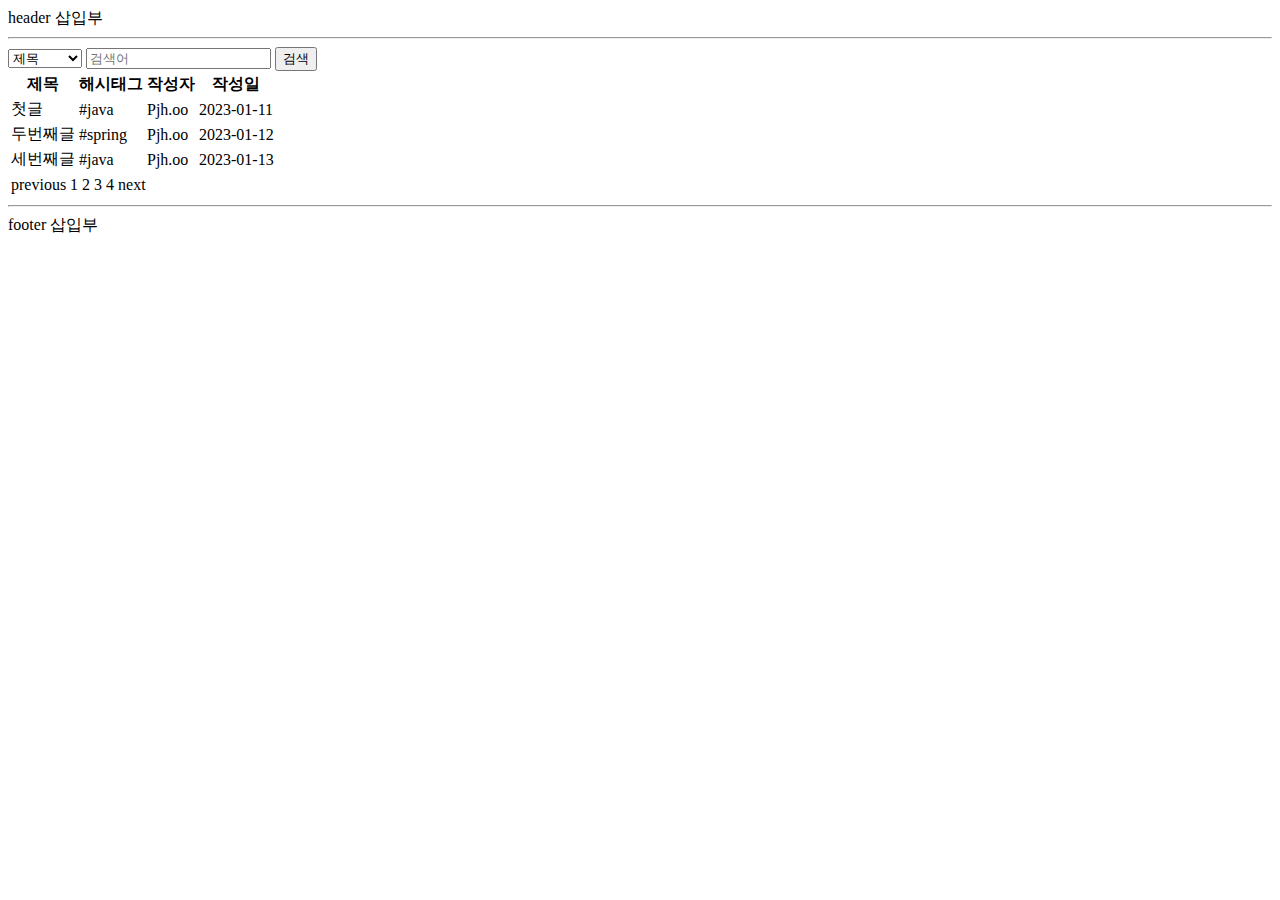
==== src/main/resources/templates/articles/index.html @ d84f5e86 "#16 - 게시판 뷰 기본 골격 작성" ====
<!DOCTYPE html>
<html lang="ko">
<head>
  <meta charset="UTF-8">
  <title>게시판 페이지</title>
</head>

<body>

  <header>
    header 삽입부
    <hr>
  </header>

  <main>
    <form>
      <label for="search-type" hidden>유형</label>
      <select id="search-type" name="search-type">
        <option>제목</option>
        <option>본문</option>
        <option>ID</option>
        <option>닉네임</option>
        <option>해시태그</option>
      </select>
      <label for="search-value" hidden>검색어</label>
      <input id="search-value" type="search" placeholder="검색어" name="search-value">
      <button type="submit">검색</button>
    </form>

    <table>
      <thead>
        <tr>
          <th>제목</th>
          <th>해시태그</th>
          <th>작성자</th>
          <th>작성일</th>
        </tr>
      </thead>
      <tbody>
        <tr>
          <td>첫글</td>
          <td>#java</td>
          <td>Pjh.oo</td>
          <td>2023-01-11</td>
        </tr>
        <tr>
          <td>두번째글</td>
          <td>#spring</td>
          <td>Pjh.oo</td>
          <td>2023-01-12</td>
        </tr>
        <tr>
          <td>세번째글</td>
          <td>#java</td>
          <td>Pjh.oo</td>
          <td>2023-01-13</td>
        </tr>
      </tbody>
    </table>

    <nav>
      <table>
        <tr>
          <td>previous</td>
          <td>1</td>
          <td>2</td>
          <td>3</td>
          <td>4</td>
          <td>next</td>
        </tr>
      </table>
    </nav>
  </main>

  <footer>
   <hr>
   footer 삽입부
  </footer>

</body>
</html>
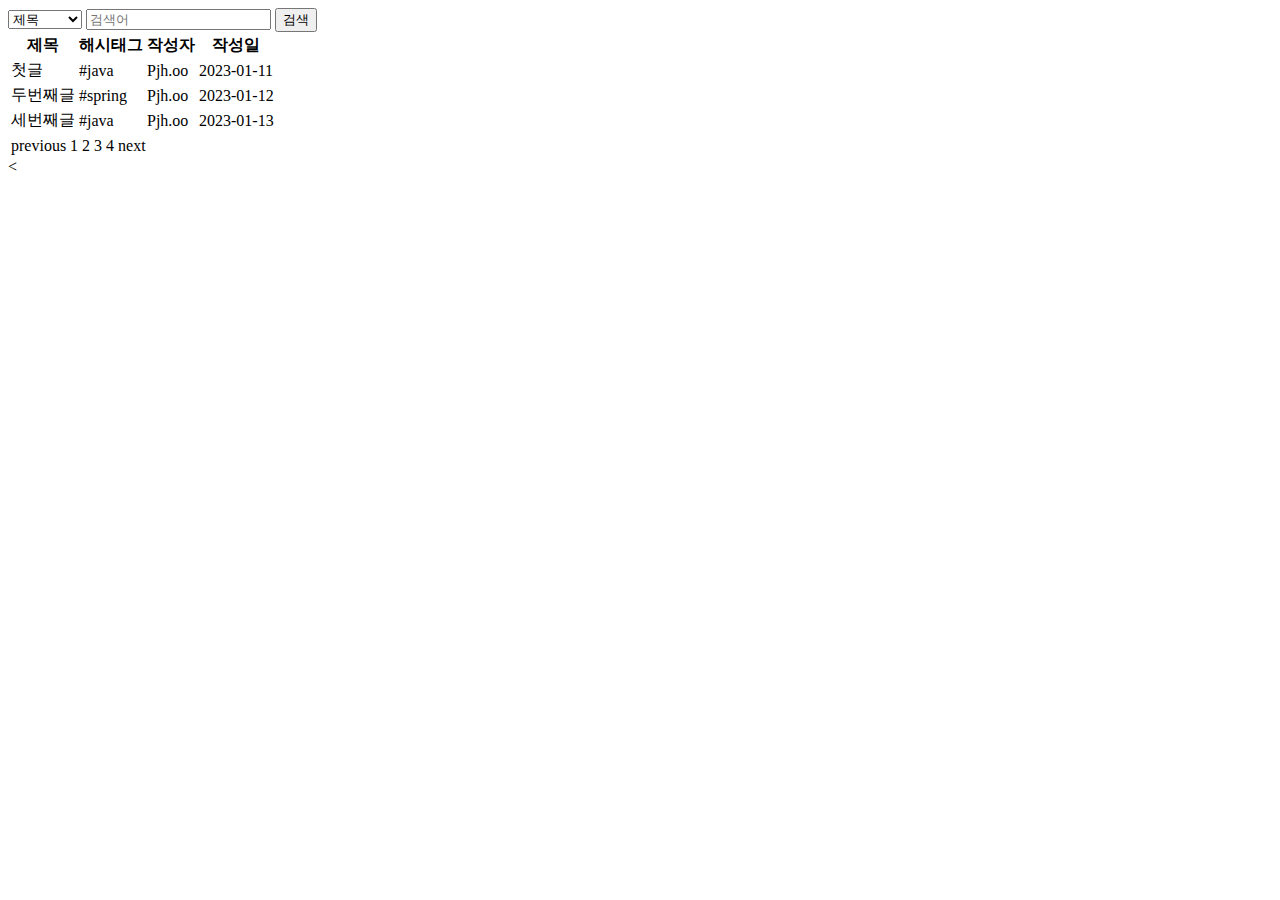
==== commit f3b24bec: "#16 - 게시판 페이지의 헤더, 푸터를 분리" ====
--- a/src/main/resources/templates/articles/index.html
+++ b/src/main/resources/templates/articles/index.html
@@ -1,5 +1,6 @@
 <!DOCTYPE html>
-<html lang="ko">
+<html lang="ko" xmlns:th="http://www.thymeleaf.org">
+
 <head>
   <meta charset="UTF-8">
   <title>게시판 페이지</title>
@@ -7,10 +8,7 @@
 
 <body>
 
-  <header>
-    header 삽입부
-    <hr>
-  </header>
+  <header th:replace="header :: header"></header>
 
   <main>
     <form>
@@ -72,10 +70,7 @@
     </nav>
   </main>
 
-  <footer>
-   <hr>
-   footer 삽입부
-  </footer>
+  <footer th:replace="footer :: footer"><</footer>
 
 </body>
 </html>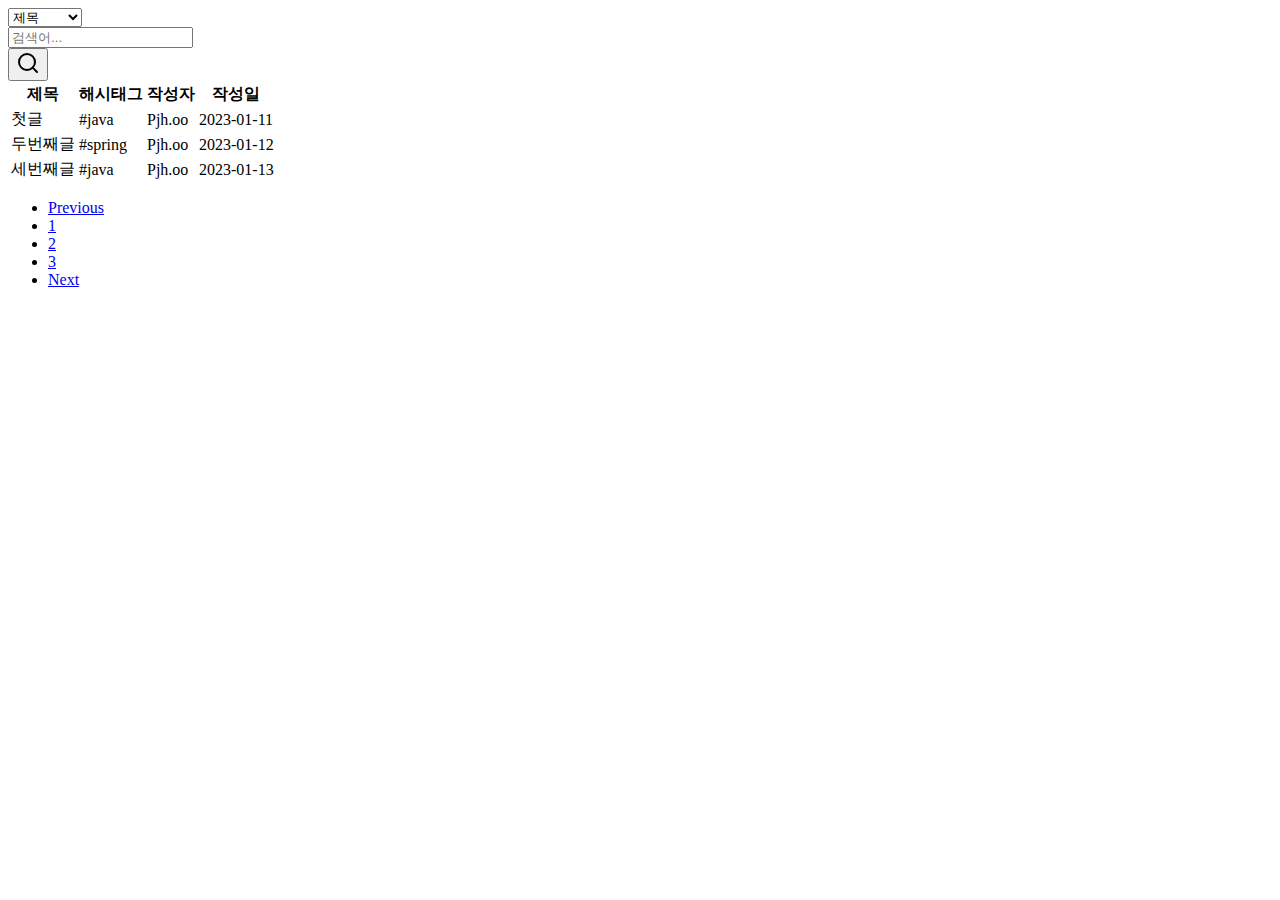
==== commit 2aede8c5: "#16 - 게시판, 게시글 페이지에 부트스트랩 및 예제 코드 적용" ====
--- a/src/main/resources/templates/articles/index.html
+++ b/src/main/resources/templates/articles/index.html
@@ -1,37 +1,69 @@
 <!DOCTYPE html>
-<html lang="ko" xmlns:th="http://www.thymeleaf.org">
+<html lang="ko">
 
 <head>
   <meta charset="UTF-8">
+  <meta name="viewport" content="width=device-width, initial-scale=1">
+  <meta name="description" content="">
+  <meta name="author" content="wndgn">
   <title>게시판 페이지</title>
+
+  <link href="https://cdn.jsdelivr.net/npm/bootstrap@5.3.0-alpha1/dist/css/bootstrap.min.css" rel="stylesheet" integrity="sha384-GLhlTQ8iRABdZLl6O3oVMWSktQOp6b7In1Zl3/Jr59b6EGGoI1aFkw7cmDA6j6gD" crossorigin="anonymous">
+  <link href="/css/search-bar.css" rel="stylesheet">
+
 </head>
 
 <body>
 
-  <header th:replace="header :: header"></header>
+  <header id="header"></header>
 
-  <main>
-    <form>
-      <label for="search-type" hidden>유형</label>
-      <select id="search-type" name="search-type">
-        <option>제목</option>
-        <option>본문</option>
-        <option>ID</option>
-        <option>닉네임</option>
-        <option>해시태그</option>
-      </select>
-      <label for="search-value" hidden>검색어</label>
-      <input id="search-value" type="search" placeholder="검색어" name="search-value">
-      <button type="submit">검색</button>
-    </form>
+  <main class="container">
 
-    <table>
+    <div class="row">
+      <div class="card card-margin search-form">
+        <div class="card-body p-0">
+          <form id="search-form">
+            <div class="row">
+              <div class="col-12">
+                <div class="row no-gutters">
+                  <div class="col-lg-3 col-md-3 col-sm-12 p-0">
+                    <label for="search-type" hidden>검색 유형</label>
+                    <select class="form-control" id="search-type" name="searchType">
+                      <option>제목</option>
+                      <option>본문</option>
+                      <option>id</option>
+                      <option>닉네임</option>
+                      <option>해시태그</option>
+                    </select>
+                  </div>
+                  <div class="col-lg-8 col-md-6 col-sm-12 p-0">
+                    <label for="search-value" hidden>검색어</label>
+                    <input type="text" placeholder="검색어..." class="form-control" id="search-value" name="searchValue">
+                  </div>
+                  <div class="col-lg-1 col-md-3 col-sm-12 p-0">
+                    <button type="submit" class="btn btn-base">
+                      <svg xmlns="http://www.w3.org/2000/svg" width="24" height="24" viewBox="0 0 24 24" fill="none" stroke="currentColor" stroke-width="2" stroke-linecap="round" stroke-linejoin="round" class="feather feather-search">
+                        <circle cx="11" cy="11" r="8"></circle>
+                        <line x1="21" y1="21" x2="16.65" y2="16.65"></line>
+                      </svg>
+                    </button>
+                  </div>
+                </div>
+              </div>
+            </div>
+          </form>
+        </div>
+      </div>
+    </div>
+
+
+    <table class="table">
       <thead>
         <tr>
-          <th>제목</th>
-          <th>해시태그</th>
-          <th>작성자</th>
-          <th>작성일</th>
+          <th class="col-6">제목</th>
+          <th class="col-2">해시태그</th>
+          <th class="col">작성자</th>
+          <th class="col">작성일</th>
         </tr>
       </thead>
       <tbody>
@@ -56,21 +88,20 @@
       </tbody>
     </table>
 
-    <nav>
-      <table>
-        <tr>
-          <td>previous</td>
-          <td>1</td>
-          <td>2</td>
-          <td>3</td>
-          <td>4</td>
-          <td>next</td>
-        </tr>
-      </table>
+    <nav aria-label="Page navigation example">
+      <ul class="pagination justify-content-center">
+        <li class="page-item"><a class="page-link" href="#">Previous</a></li>
+        <li class="page-item"><a class="page-link" href="#">1</a></li>
+        <li class="page-item"><a class="page-link" href="#">2</a></li>
+        <li class="page-item"><a class="page-link" href="#">3</a></li>
+        <li class="page-item"><a class="page-link" href="#">Next</a></li>
+      </ul>
     </nav>
+
   </main>
 
-  <footer th:replace="footer :: footer"><</footer>
+  <footer id="footer"></footer>
 
+  <script src="https://cdn.jsdelivr.net/npm/bootstrap@5.3.0-alpha1/dist/js/bootstrap.bundle.min.js" integrity="sha384-w76AqPfDkMBDXo30jS1Sgez6pr3x5MlQ1ZAGC+nuZB+EYdgRZgiwxhTBTkF7CXvN" crossorigin="anonymous"></script>
 </body>
 </html>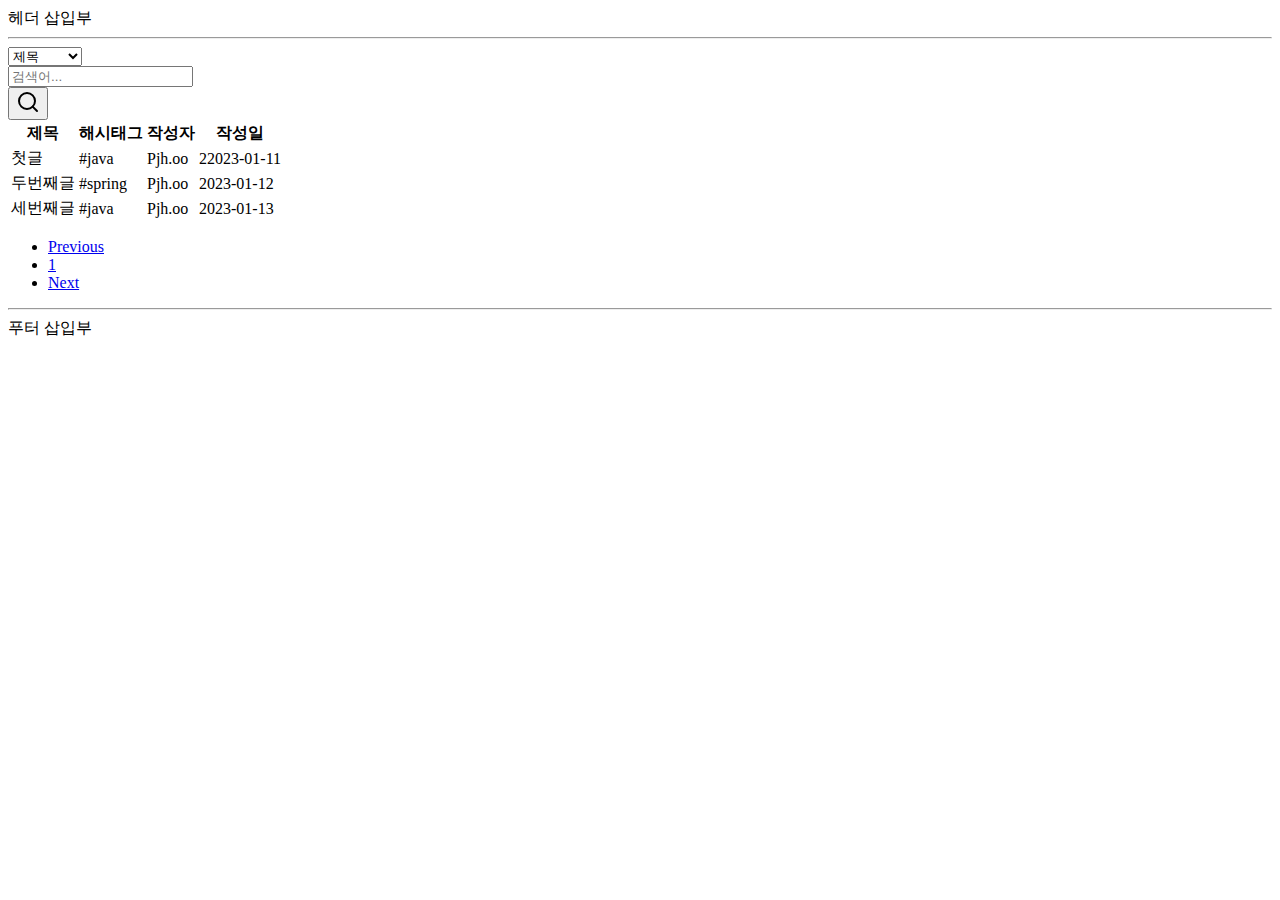
==== commit 4a2176ba: "#28 - 뷰 템플릿에 페이지네이션 기능 반영" ====
--- a/src/main/resources/templates/articles/index.html
+++ b/src/main/resources/templates/articles/index.html
@@ -15,7 +15,10 @@
 
 <body>
 
-  <header id="header"></header>
+  <header id="header">
+    헤더 삽입부
+    <hr>
+  </header>
 
   <main class="container">
 
@@ -57,50 +60,50 @@
     </div>
 
 
-    <table class="table">
+    <table class="table" id="article-table">
       <thead>
         <tr>
-          <th class="col-6">제목</th>
-          <th class="col-2">해시태그</th>
-          <th class="col">작성자</th>
-          <th class="col">작성일</th>
+          <th class="title col-6">제목</th>
+          <th class="hashtag col-2">해시태그</th>
+          <th class="user-id col">작성자</th>
+          <th class="created-at col">작성일</th>
         </tr>
       </thead>
       <tbody>
         <tr>
-          <td>첫글</td>
-          <td>#java</td>
-          <td>Pjh.oo</td>
-          <td>2023-01-11</td>
+          <td class="title"><a>첫글</a></td>
+          <td class="hashtag">#java</td>
+          <td class="user-id">Pjh.oo</td>
+          <td class="created-at">2<time>2023-01-11</time></td>
         </tr>
         <tr>
           <td>두번째글</td>
           <td>#spring</td>
           <td>Pjh.oo</td>
-          <td>2023-01-12</td>
+          <td><time>2023-01-12</time></td>
         </tr>
         <tr>
           <td>세번째글</td>
           <td>#java</td>
           <td>Pjh.oo</td>
-          <td>2023-01-13</td>
+          <td><time>2023-01-13</time></td>
         </tr>
       </tbody>
     </table>
 
-    <nav aria-label="Page navigation example">
+    <nav id ="pagination" aria-label="Page navigation example">
       <ul class="pagination justify-content-center">
         <li class="page-item"><a class="page-link" href="#">Previous</a></li>
         <li class="page-item"><a class="page-link" href="#">1</a></li>
-        <li class="page-item"><a class="page-link" href="#">2</a></li>
-        <li class="page-item"><a class="page-link" href="#">3</a></li>
         <li class="page-item"><a class="page-link" href="#">Next</a></li>
       </ul>
     </nav>
-
   </main>
 
-  <footer id="footer"></footer>
+  <footer id="footer">
+    <hr>
+    푸터 삽입부
+  </footer>
 
   <script src="https://cdn.jsdelivr.net/npm/bootstrap@5.3.0-alpha1/dist/js/bootstrap.bundle.min.js" integrity="sha384-w76AqPfDkMBDXo30jS1Sgez6pr3x5MlQ1ZAGC+nuZB+EYdgRZgiwxhTBTkF7CXvN" crossorigin="anonymous"></script>
 </body>
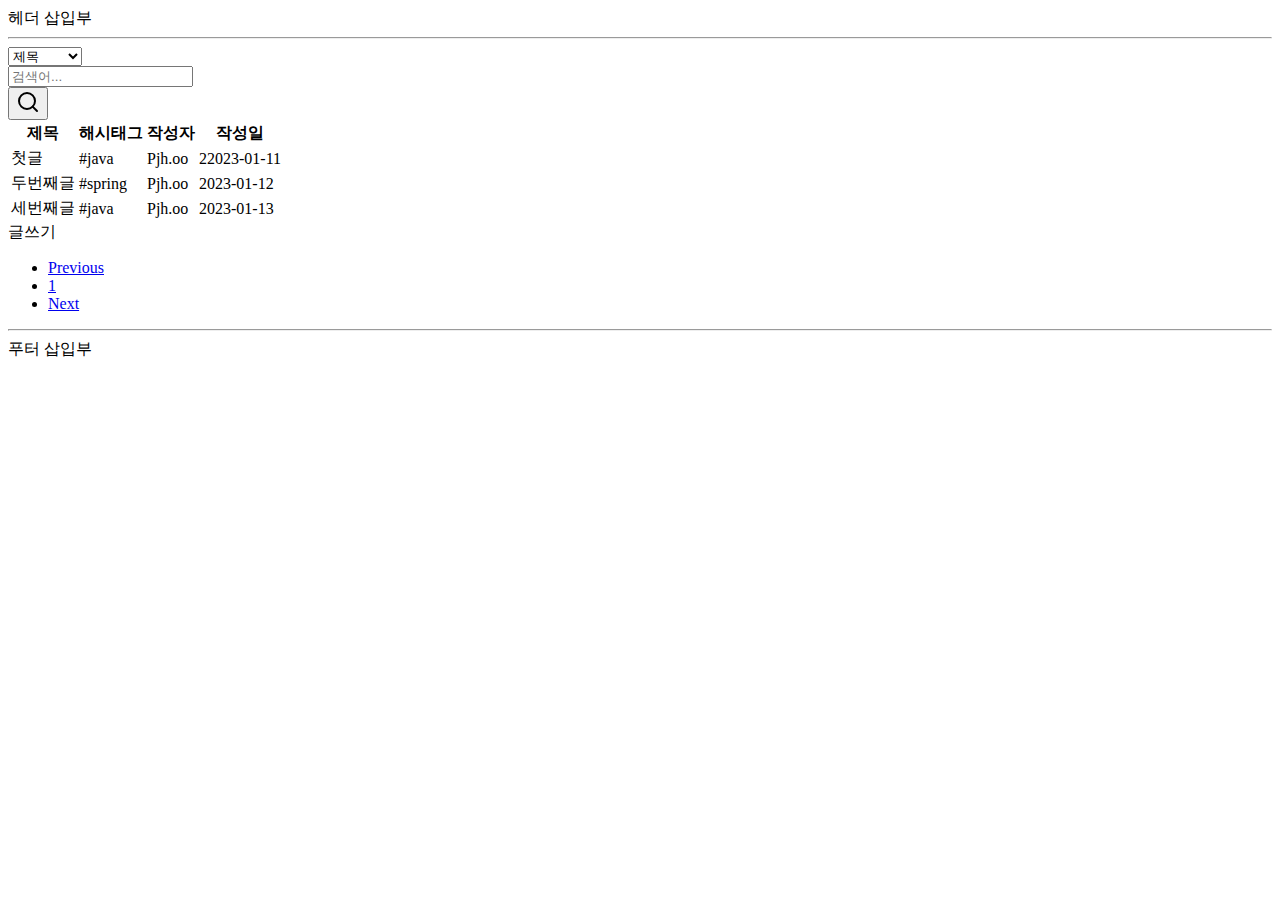
==== commit 650115d9: "#43 - 게시판, 게시글 뷰에 필요한 내용 추가" ====
--- a/src/main/resources/templates/articles/index.html
+++ b/src/main/resources/templates/articles/index.html
@@ -10,11 +10,12 @@
 
   <link href="https://cdn.jsdelivr.net/npm/bootstrap@5.3.0-alpha1/dist/css/bootstrap.min.css" rel="stylesheet" integrity="sha384-GLhlTQ8iRABdZLl6O3oVMWSktQOp6b7In1Zl3/Jr59b6EGGoI1aFkw7cmDA6j6gD" crossorigin="anonymous">
   <link href="/css/search-bar.css" rel="stylesheet">
+  <link href="/css/articles/table-header.css" rel="stylesheet">
+
 
 </head>
 
 <body>
-
   <header id="header">
     헤더 삽입부
     <hr>
@@ -60,16 +61,17 @@
     </div>
 
 
-    <table class="table" id="article-table">
-      <thead>
+    <div class="row">
+      <table class="table" id="article-table">
+        <thead>
         <tr>
-          <th class="title col-6">제목</th>
-          <th class="hashtag col-2">해시태그</th>
-          <th class="user-id col">작성자</th>
-          <th class="created-at col">작성일</th>
+          <th class="title col-6"><a>제목</a></th>
+          <th class="hashtag col-2"><a>해시태그</a></th>
+          <th class="user-id"><a>작성자</a></th>
+          <th class="created-at"><a>작성일</a></th>
         </tr>
-      </thead>
-      <tbody>
+        </thead>
+        <tbody>
         <tr>
           <td class="title"><a>첫글</a></td>
           <td class="hashtag">#java</td>
@@ -88,16 +90,25 @@
           <td>Pjh.oo</td>
           <td><time>2023-01-13</time></td>
         </tr>
-      </tbody>
-    </table>
+        </tbody>
+      </table>
+    </div>
 
-    <nav id ="pagination" aria-label="Page navigation example">
-      <ul class="pagination justify-content-center">
-        <li class="page-item"><a class="page-link" href="#">Previous</a></li>
-        <li class="page-item"><a class="page-link" href="#">1</a></li>
-        <li class="page-item"><a class="page-link" href="#">Next</a></li>
-      </ul>
-    </nav>
+    <div class="row">
+      <div class="d-grid gap-2 d-md-flex justify-content-md-end">
+        <a class="btn btn-primary me-md-2" role="button" id="write-article">글쓰기</a>
+      </div>
+    </div>
+
+    <div class="row">
+      <nav id="pagination" aria-label="Page navigation">
+        <ul class="pagination justify-content-center">
+          <li class="page-item"><a class="page-link" href="#">Previous</a></li>
+          <li class="page-item"><a class="page-link" href="#">1</a></li>
+          <li class="page-item"><a class="page-link" href="#">Next</a></li>
+        </ul>
+      </nav>
+    </div>
   </main>
 
   <footer id="footer">
